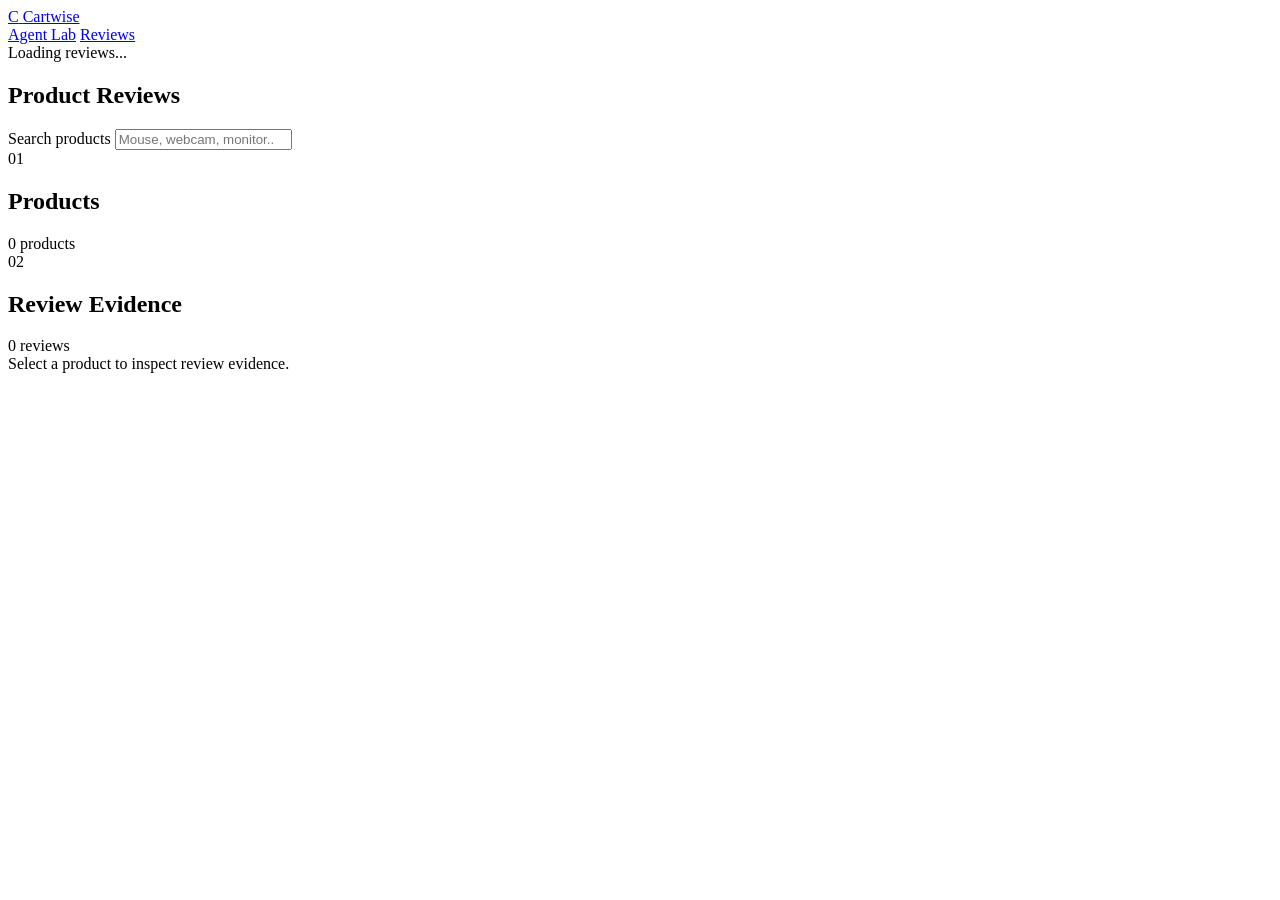
==== web/reviews.html @ 5274fbd7 "Add review browser and enrich review data" ====
<!doctype html>
<html lang="en">
  <head>
    <meta charset="UTF-8" />
    <meta name="viewport" content="width=device-width, initial-scale=1.0" />
    <meta name="theme-color" content="#ffffff" />
    <title>Reviews | Shopping Agent Lab</title>
    <link rel="icon" href="/favicon.svg" type="image/svg+xml" />
    <link rel="stylesheet" href="/styles.css" />
  </head>
  <body>
    <main class="app-shell">
      <header class="topbar">
        <a class="brand" href="/" aria-label="Shopping Agent Lab home">
          <span class="brand-mark" aria-hidden="true">C</span>
          <span>Cartwise</span>
        </a>
        <nav class="topnav" aria-label="Workspace">
          <a href="/">Agent Lab</a>
          <a href="/reviews" aria-current="page">Reviews</a>
        </nav>
        <div class="topbar-meta">
          <span class="status-dot ready" aria-hidden="true"></span>
          <span id="review-status">Loading reviews...</span>
        </div>
      </header>

      <section class="workspace reviews-workspace" aria-labelledby="page-title">
        <div class="page-heading reviews-heading">
          <div>
            <h1 id="page-title">Product Reviews</h1>
          </div>
          <label class="review-search">
            <span>Search products</span>
            <input id="review-search" type="search" placeholder="Mouse, webcam, monitor..." />
          </label>
        </div>

        <div class="category-strip" id="category-strip" aria-label="Product categories"></div>

        <div class="reviews-grid">
          <aside class="panel product-list-panel" aria-labelledby="product-list-title">
            <div class="panel-heading">
              <div>
                <span class="section-number">01</span>
                <h2 id="product-list-title">Products</h2>
              </div>
              <span class="trace-count" id="product-count">0 products</span>
            </div>
            <div class="product-list" id="product-list"></div>
          </aside>

          <section class="panel product-detail-panel" aria-labelledby="product-detail-title">
            <div class="panel-heading">
              <div>
                <span class="section-number">02</span>
                <h2 id="product-detail-title">Review Evidence</h2>
              </div>
              <span class="trace-count" id="review-count">0 reviews</span>
            </div>
            <div class="product-detail" id="product-detail">
              <div class="trace-empty">Select a product to inspect review evidence.</div>
            </div>
          </section>
        </div>
      </section>
    </main>

    <script src="/reviews.js"></script>
  </body>
</html>
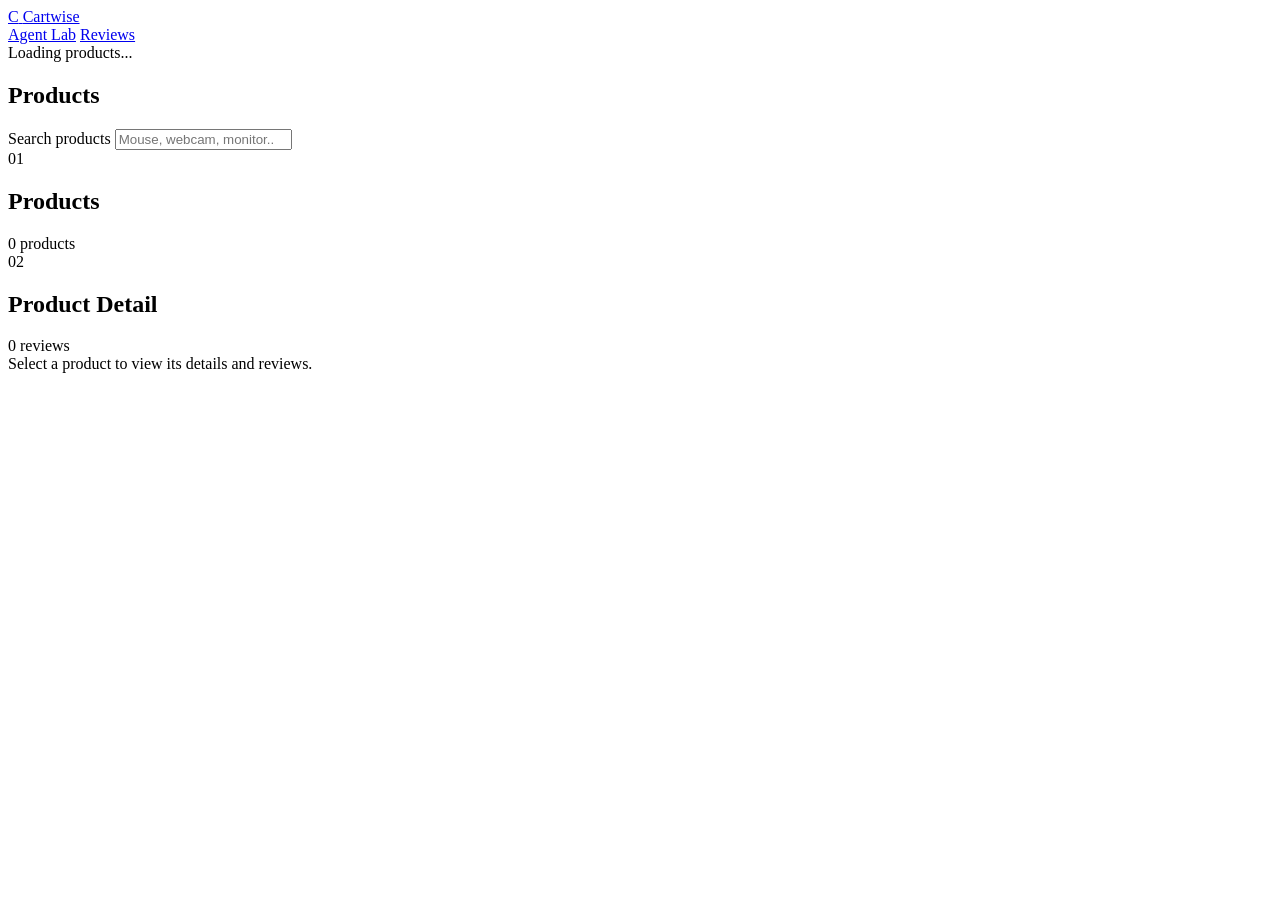
==== commit 72258ff7: "Simplify product review browsing and detail display" ====
--- a/web/reviews.html
+++ b/web/reviews.html
@@ -4,7 +4,7 @@
     <meta charset="UTF-8" />
     <meta name="viewport" content="width=device-width, initial-scale=1.0" />
     <meta name="theme-color" content="#ffffff" />
-    <title>Reviews | Shopping Agent Lab</title>
+    <title>Products | Shopping Agent Lab</title>
     <link rel="icon" href="/favicon.svg" type="image/svg+xml" />
     <link rel="stylesheet" href="/styles.css" />
   </head>
@@ -21,14 +21,14 @@
         </nav>
         <div class="topbar-meta">
           <span class="status-dot ready" aria-hidden="true"></span>
-          <span id="review-status">Loading reviews...</span>
+          <span id="review-status">Loading products...</span>
         </div>
       </header>
 
       <section class="workspace reviews-workspace" aria-labelledby="page-title">
         <div class="page-heading reviews-heading">
           <div>
-            <h1 id="page-title">Product Reviews</h1>
+            <h1 id="page-title">Products</h1>
           </div>
           <label class="review-search">
             <span>Search products</span>
@@ -53,13 +53,13 @@
           <section class="panel product-detail-panel" aria-labelledby="product-detail-title">
             <div class="panel-heading">
               <div>
-                <span class="section-number">02</span>
-                <h2 id="product-detail-title">Review Evidence</h2>
+              <span class="section-number">02</span>
+                <h2 id="product-detail-title">Product Detail</h2>
               </div>
               <span class="trace-count" id="review-count">0 reviews</span>
             </div>
             <div class="product-detail" id="product-detail">
-              <div class="trace-empty">Select a product to inspect review evidence.</div>
+              <div class="trace-empty">Select a product to view its details and reviews.</div>
             </div>
           </section>
         </div>
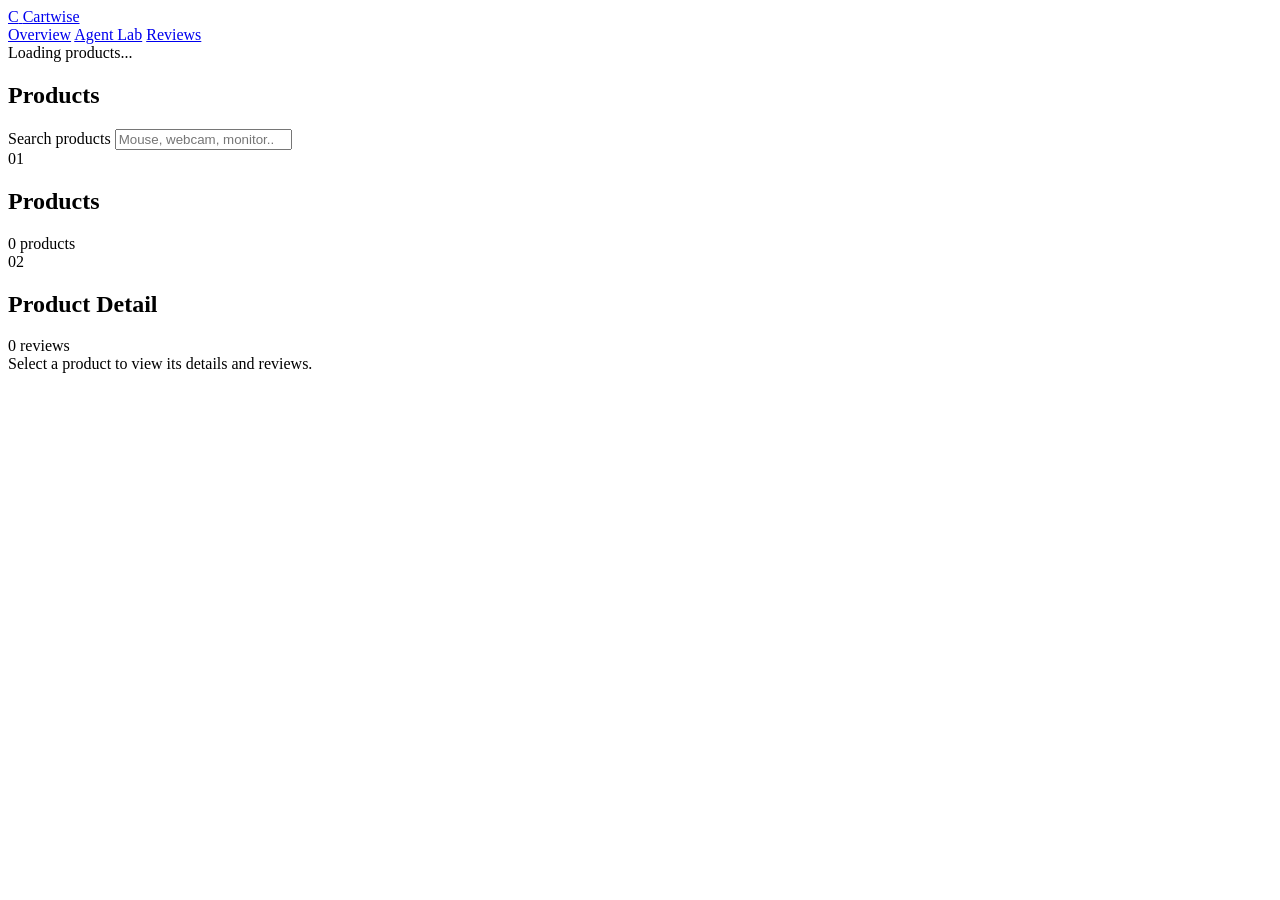
==== commit 77dc7c87: "Add visual interview overview page" ====
--- a/web/reviews.html
+++ b/web/reviews.html
@@ -16,7 +16,8 @@
           <span>Cartwise</span>
         </a>
         <nav class="topnav" aria-label="Workspace">
-          <a href="/">Agent Lab</a>
+          <a href="/">Overview</a>
+          <a href="/lab">Agent Lab</a>
           <a href="/reviews" aria-current="page">Reviews</a>
         </nav>
         <div class="topbar-meta">
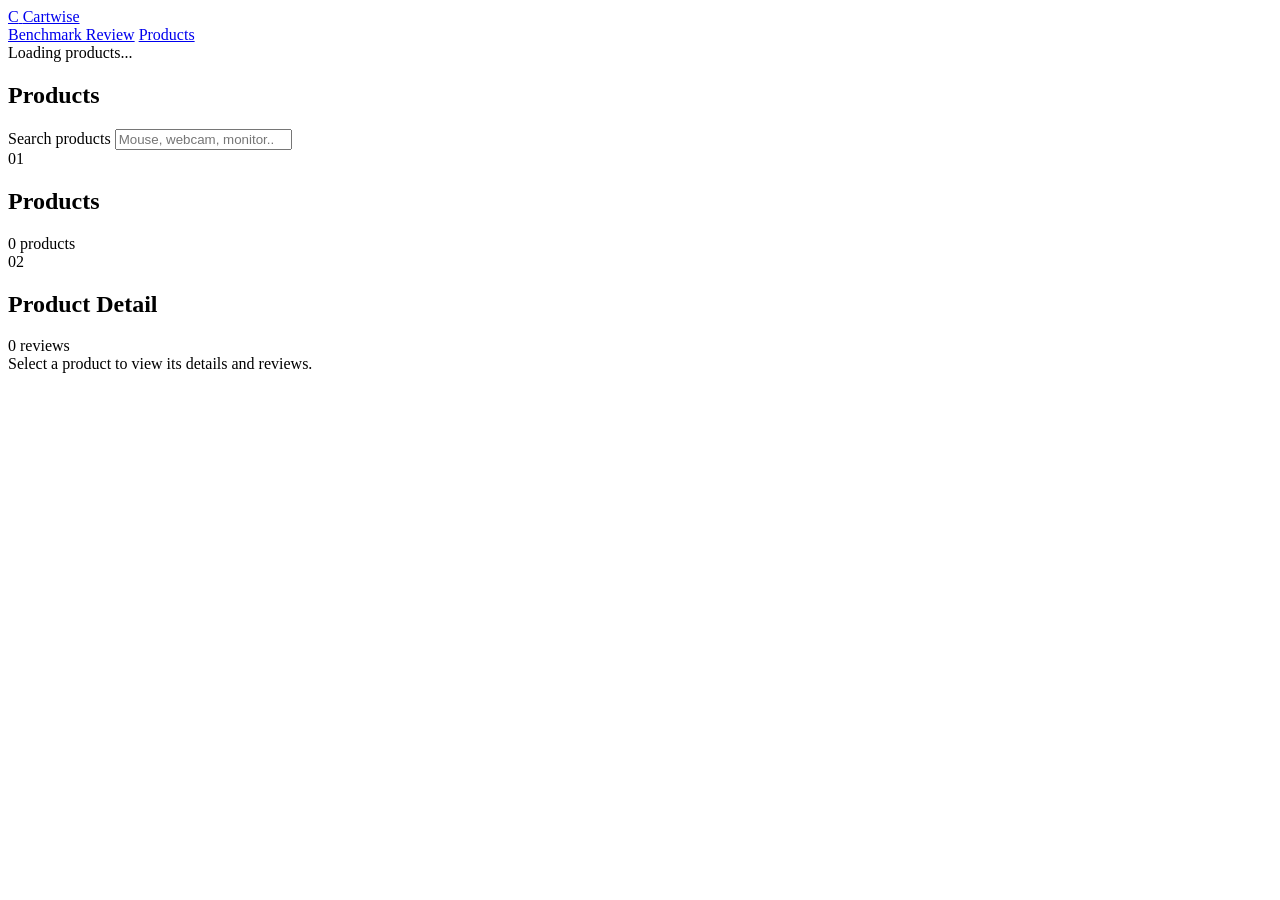
==== commit 899ccf77: "Redesign shopping agent interview exercise" ====
--- a/web/reviews.html
+++ b/web/reviews.html
@@ -4,21 +4,20 @@
     <meta charset="UTF-8" />
     <meta name="viewport" content="width=device-width, initial-scale=1.0" />
     <meta name="theme-color" content="#ffffff" />
-    <title>Products | Shopping Agent Lab</title>
+    <title>Products | Cartwise</title>
     <link rel="icon" href="/favicon.svg" type="image/svg+xml" />
     <link rel="stylesheet" href="/styles.css" />
   </head>
   <body>
     <main class="app-shell">
       <header class="topbar">
-        <a class="brand" href="/" aria-label="Shopping Agent Lab home">
+        <a class="brand" href="/" aria-label="Cartwise home">
           <span class="brand-mark" aria-hidden="true">C</span>
           <span>Cartwise</span>
         </a>
         <nav class="topnav" aria-label="Workspace">
-          <a href="/">Overview</a>
-          <a href="/lab">Agent Lab</a>
-          <a href="/reviews" aria-current="page">Reviews</a>
+          <a href="/">Benchmark Review</a>
+          <a href="/reviews" aria-current="page">Products</a>
         </nav>
         <div class="topbar-meta">
           <span class="status-dot ready" aria-hidden="true"></span>
